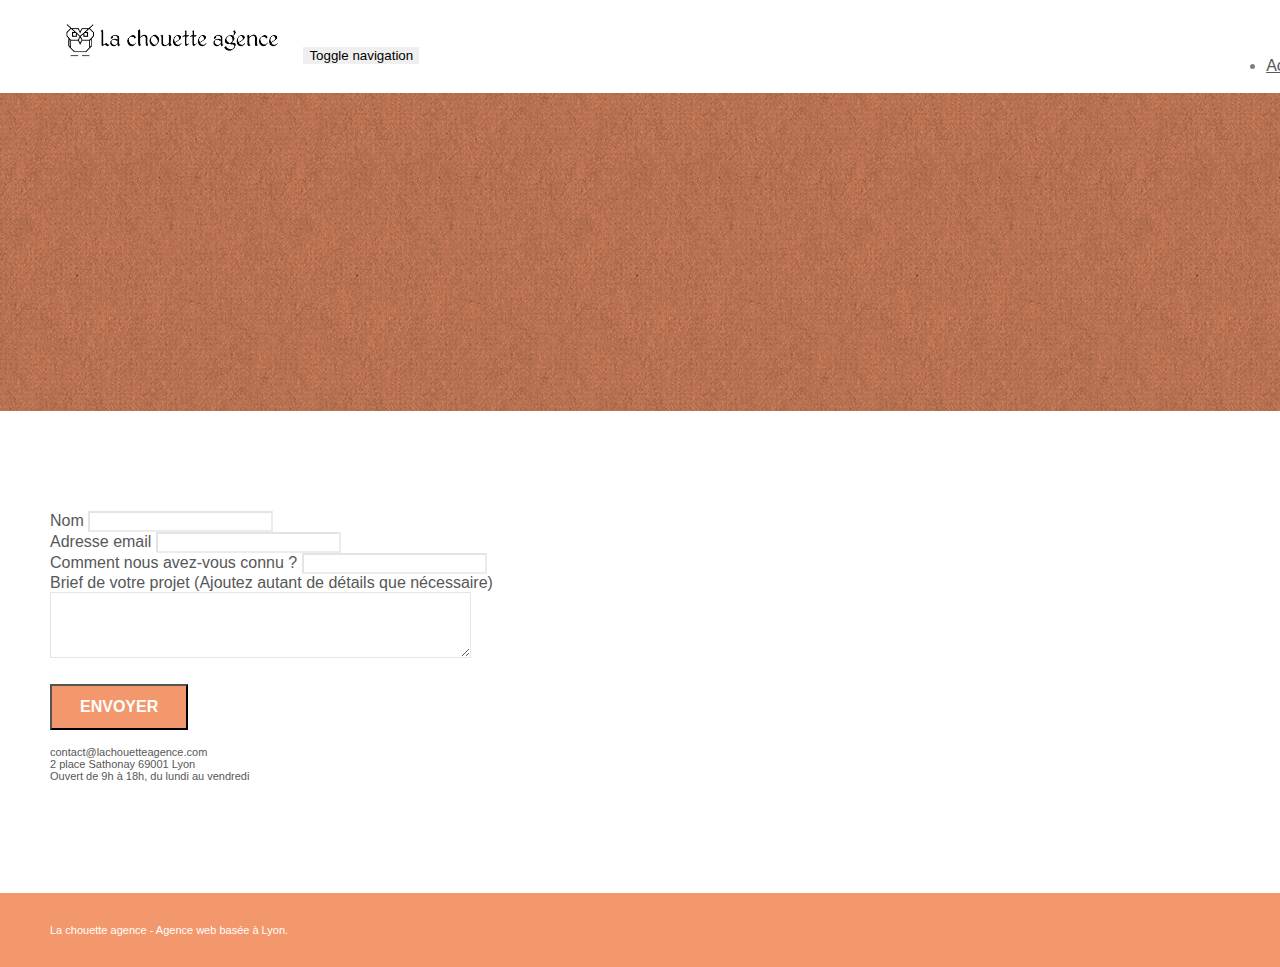
==== page2.html @ 57f0b4a1 "Premier push sans modification" ====
<!doctype html>
<html lang="Default">
<head>
    <meta charset="utf-8">
    <meta name="keywords" content="">
    <meta name="description" content="">
    <meta name="viewport" content="width=device-width, initial-scale=1.0, viewport-fit=cover">
    <link rel="shortcut icon" type="image/png" href="favicon.jpg">
    
	<link rel="stylesheet" type="text/css" href="./css/bootstrap.min.css">
	<link rel="stylesheet" type="text/css" href="style.css">
	<link rel="stylesheet" type="text/css" href="./css/font-awesome.min.css">
	<link rel="stylesheet" type="text/css" href="./css/et-line.min.css">
	
    
	<script src="./js/jquery-2.1.0.min.js"></script>
	<script src="./js/bootstrap.min.js"></script>
	<script src="./js/blocs.min.js"></script>
	<script src="./js/jqBootstrapValidation.js"></script>
	<script src="./js/formHandler.js"></script>
    <title>page2</title>

    
<!-- Analytics -->
 
<!-- Analytics END -->
    
</head>
<body>
<!-- Principal conteneur -->
<div class="page-container">
    
<!-- bloc-0 -->
<div class="bloc bgc-white l-bloc " id="bloc-0">
	<div class="container bloc-sm">
		<nav class="navbar row">
			<div class="navbar-header">
				<a class="navbar-brand" href="index.html"><img src="img/la-chouette-agence.png" alt="atlanta web design logo" height="40" /></a>
				<button id="nav-toggle" type="button" class="ui-navbar-toggle navbar-toggle" data-toggle="collapse" data-target=".navbar-1">
					<span class="sr-only">Toggle navigation</span><span class="icon-bar"></span><span class="icon-bar"></span><span class="icon-bar"></span>
				</button>
			</div>
			<div class="collapse navbar-collapse navbar-1 special-dropdown-nav">
				<ul class="site-navigation nav navbar-nav">
					<li>
						<a href="index.html">Accueil</a>
					</li>
					<li>
					</li>
					<li>
						<a href="page2.html">page2 &gt;</a>
					</li>
				</ul>
			</div>
		</nav>
	</div>
</div>
<!-- bloc-0 END -->

<!-- bloc-6 -->
<div class="bloc bg-dots-bg bg-repeat bgc-atomic-tangerine d-bloc bloc-bg-texture texture-paper" id="bloc-6">
	<div class="container bloc-lg">
		<div class="row">
			<div class="col-sm-12">
				<h1 class="text-center hero-bloc-text tc-white">
					Parlons web design !
				</h1>
				<p class="text-center mg-lg tc-white tight-width-whitespace">
					Nous sommes ravis que vous souhaitiez collaborer avec notre agence.<br>
					Parlez-nous de votre projet en complétant le formulaire ci-dessous.
				</p>
			</div>
		</div>
	</div>
</div>
<!-- bloc-6 END -->

<!-- bloc-7 -->
<div class="bloc bgc-white l-bloc" id="bloc-7">
	<div class="container bloc-lg">
		<div class="row">
			<div class="col-sm-6">
				<form id="form_1" novalidate success-msg="Your message has been sent." fail-msg="Sorry it seems that our mail server is not responding, Sorry for the inconvenience!">
					<div class="form-group">
						<label>
							Nom
						</label>
						<input id="name" class="form-control" required />
					</div>
					<div class="form-group">
						<label>
							Adresse email
						</label>
						<input id="email" class="form-control" type="email" required />
					</div>
					<div class="form-group">
						<label>
							Comment nous avez-vous connu ?
						</label>
						<input class="form-control" type="email" required id="input_504" />
					</div>
					<div class="form-group">
						<label>
							Brief de votre projet (Ajoutez autant de détails que nécessaire)<br>
						</label><textarea id="message" class="form-control" rows="4" cols="50" required></textarea>
					</div> 
					<button class="bloc-button btn btn-lg btn-block cta-hero btn-atomic-tangerine" type="submit">
						Envoyer
					</button>
				</form>
			</div>
			<div class="col-sm-6">
				<p>
					contact@lachouetteagence.com<br>2 place Sathonay 69001 Lyon<br>Ouvert de 9h à 18h, du lundi au vendredi<br>
				</p>
			</div>
		</div>
	</div>
</div>
<!-- bloc-7 END -->

<!-- ScrollToTop Button -->
<a class="bloc-button btn btn-d scrollToTop" onclick="scrollToTarget('1')"><span class="fa fa-chevron-up"></span></a>
<!-- ScrollToTop Button END-->


<!-- Footer - bloc-8 -->
<div class="bloc bgc-atomic-tangerine d-bloc" id="bloc-8">
	<div class="container bloc-sm">
		<div class="row">
			<div class="col-sm-12">
				<p class="text-center white">
					La chouette agence - Agence web basée à Lyon.<br>
				</p>
				<div class="row row-no-gutters social">
					<div class="col-sm-3">
						<div class="text-center">
							<a class="social" href="index.html"><span class="fa fa-twitter icon-md"></span></a>
						</div>
					</div>
					<div class="col-sm-3">
						<div class="text-center">
							<a class="social" href="index.html"><span class="fa fa-facebook icon-md"></span></a>
						</div>
					</div>
					<div class="col-sm-3">
						<div class="text-center">
							<a class="social" href="index.html"><span class="fa fa-dribbble icon-md"></span></a>
						</div>
					</div>
					<div class="col-sm-3">
						<div class="text-center">
							<a class="social" href="index.html"><span class="fa fa-instagram icon-md"></span></a>
						</div>
					</div>
				</div>
			</div>
		</div>
	</div>
</div>
<!-- Footer - bloc-8 END -->

</div>
<!-- Principal conteneur END -->
    

</body>
</html>
---- style.css ----
body {
    margin: 0;
    padding: 0;
    background: #FFF;
    overflow-x: hidden;
    -webkit-font-smoothing: antialiased;
    -moz-osx-font-smoothing: grayscale;
}

a,
button {
    transition: all .3s ease-in-out;
    outline: none!important;
}

a:hover {
    text-decoration: none;
    cursor: pointer;
}

#page-loading-blocs-notifaction {
    position: fixed;
    top: 0;
    bottom: 0;
    width: 100%;
    z-index: 100000;
    background: #FFFFFF url("img/pageload-spinner.gif") no-repeat center center;
}

.bloc {
    width: 100%;
    clear: both;
    background: 50% 50% no-repeat;
    padding: 0 50px;
    -webkit-background-size: cover;
    -moz-background-size: cover;
    -o-background-size: cover;
    background-size: cover;
    position: relative;
}

.bloc .container {
    padding-left: 0;
    padding-right: 0;
}

.bloc-lg {
    padding: 100px 50px;
}

.bloc-md {
    padding: 50px;
}

.bloc-sm {
    padding: 20px 50px;
}

.bg-center,
.bg-l-edge,
.bg-r-edge,
.bg-t-edge,
.bg-b-edge,
.bg-tl-edge,
.bg-bl-edge,
.bg-tr-edge,
.bg-br-edge,
.bg-repeat {
    -webkit-background-size: auto!important;
    -moz-background-size: auto!important;
    -o-background-size: auto!important;
    background-size: auto!important;
}

.bg-repeat {
    background: repeat;
}

.bg-t-edge {
    background: top no-repeat;
}

.bloc-bg-texture::before {
    content: "";
    background-size: 2px 2px;
    position: absolute;
    top: 0;
    bottom: 0;
    left: 0;
    right: 0;
}

.texture-paper::before {
    background: url("img/texture-paper.png");
    background-size: 280px 280px;
}

.b-parallax {
    background-attachment: fixed;
}

.d-bloc {
    color: rgba(255, 255, 255, .7);
}

.d-bloc button:hover {
    color: rgba(255, 255, 255, .9);
}

.d-bloc .icon-round,
.d-bloc .icon-square,
.d-bloc .icon-rounded,
.d-bloc .icon-semi-rounded-a,
.d-bloc .icon-semi-rounded-b {
    border-color: rgba(255, 255, 255, .9);
}

.d-bloc .divider-h span {
    border-color: rgba(255, 255, 255, .2);
}

.d-bloc .a-btn,
.d-bloc .navbar a,
.d-bloc .navbar-brand,
.d-bloc a .icon-sm,
.d-bloc a .icon-md,
.d-bloc a .icon-lg,
.d-bloc a .icon-xl,
.d-bloc h1 a,
.d-bloc h2 a,
.d-bloc h3 a,
.d-bloc h4 a,
.d-bloc h5 a,
.d-bloc h6 a,
.d-bloc p a {
    color: rgba(255, 255, 255, .6);
}

.d-bloc .a-btn:hover,
.d-bloc .navbar a:hover,
.d-bloc .navbar-brand:hover,
.d-bloc a:hover .icon-sm,
.d-bloc a:hover .icon-md,
.d-bloc a:hover .icon-lg,
.d-bloc a:hover .icon-xl,
.d-bloc h1 a:hover,
.d-bloc h2 a:hover,
.d-bloc h3 a:hover,
.d-bloc h4 a:hover,
.d-bloc h5 a:hover,
.d-bloc h6 a:hover,
.d-bloc p a:hover {
    color: rgba(255, 255, 255, 1);
}

.d-bloc .navbar-toggle .icon-bar {
    background: rgba(255, 255, 255, 1);
}

.d-bloc .btn-wire,
.d-bloc .btn-wire:hover {
    color: rgba(255, 255, 255, 1);
    border-color: rgba(255, 255, 255, 1);
}

.d-bloc .panel {
    color: rgba(0, 0, 0, .5);
}

.d-bloc .panel button:hover {
    color: rgba(0, 0, 0, .7);
}

.d-bloc .panel icon {
    border-color: rgba(0, 0, 0, .7);
}

.d-bloc .panel .divider-h span {
    border-color: rgba(0, 0, 0, .1);
}

.d-bloc .panel .a-btn {
    color: rgba(0, 0, 0, .6);
}

.d-bloc .panel .a-btn:hover {
    color: rgba(0, 0, 0, 1);
}

.d-bloc .panel .btn-wire,
.d-bloc .panel .btn-wire:hover {
    color: rgba(0, 0, 0, .7);
    border-color: rgba(0, 0, 0, .3);
}

.d-bloc .panel,
.l-bloc {
    color: rgba(0, 0, 0, .5);
}

.d-bloc .panel button:hover,
.l-bloc button:hover {
    color: rgba(0, 0, 0, .7);
}

.l-bloc .icon-round,
.l-bloc .icon-square,
.l-bloc .icon-rounded,
.l-bloc .icon-semi-rounded-a,
.l-bloc .icon-semi-rounded-b {
    border-color: rgba(0, 0, 0, .7);
}

.d-bloc .panel .divider-h span,
.l-bloc .divider-h span {
    border-color: rgba(0, 0, 0, .1);
}

.d-bloc .panel .a-btn,
.l-bloc .a-btn,
.l-bloc .navbar a,
.l-bloc .navbar-brand,
.l-bloc a .icon-sm,
.l-bloc a .icon-md,
.l-bloc a .icon-lg,
.l-bloc a .icon-xl,
.l-bloc h1 a,
.l-bloc h2 a,
.l-bloc h3 a,
.l-bloc h4 a,
.l-bloc h5 a,
.l-bloc h6 a,
.l-bloc p a {
    color: rgba(0, 0, 0, .6);
}

.d-bloc .panel .a-btn:hover,
.l-bloc .a-btn:hover,
.l-bloc .navbar a:hover,
.l-bloc .navbar-brand:hover,
.l-bloc a:hover .icon-sm,
.l-bloc a:hover .icon-md,
.l-bloc a:hover .icon-lg,
.l-bloc a:hover .icon-xl,
.l-bloc h1 a:hover,
.l-bloc h2 a:hover,
.l-bloc h3 a:hover,
.l-bloc h4 a:hover,
.l-bloc h5 a:hover,
.l-bloc h6 a:hover,
.l-bloc p a:hover {
    color: rgba(0, 0, 0, 1);
}

.l-bloc .navbar-toggle .icon-bar {
    color: rgba(0, 0, 0, .6);
}

.d-bloc .panel .btn-wire,
.d-bloc .panel .btn-wire:hover,
.l-bloc .btn-wire,
.l-bloc .btn-wire:hover {
    color: rgba(0, 0, 0, .7);
    border-color: rgba(0, 0, 0, .3);
}

.voffset {
    margin-top: 30px;
}

.voffset-lg {
    margin-top: 80px;
}

.row-no-gutters {
    margin-right: 0;
    margin-left: 0;
}

.row.row-no-gutters > [class^="col-"],
.row.row-no-gutters > [class*=" col-"] {
    padding-right: 0;
    padding-left: 0;
}

#bloc-1-hero h1 {
    font-size: 32px;
}

.navbar {
    margin-bottom: 0;
    z-index: 1;
}

.navbar-brand {
    height: auto;
    padding: 3px 15px;
    font-size: 25px;
    font-weight: normal;
    font-weight: 600;
    line-height: 44px;
}

.navbar-brand img {
    max-height: 200px;
    margin: 0 5px 0 0;
    display: inline;
}

.navbar-brand img[src$=svg] {
    min-width: 100px;
}

.nav-center .navbar-brand img {
    margin: 0;
}

.navbar .nav {
    padding-top: 2px;
    margin-right: -16px;
    float: right;
    z-index: 1;
}

.nav > li {
    float: left;
    margin-top: 4px;
    font-size: 16px;
}

.navbar-nav .open .dropdown-menu > li > a {
    text-align: inherit;
}

.nav > li a:hover,
.nav > li a:focus {
    background: transparent;
}

.navbar-toggle {
    margin: 10px 10px 0 0;
    border: 0px;
}

.navbar-toggle:hover {
    background: transparent!important;
}

.navbar-toggle .icon-bar {
    background-color: rgba(0, 0, 0, .5);
    width: 26px;
}

.nav-invert .navbar .nav {
    float: left;
}

.nav-invert .navbar-header,
.nav-invert .navbar-brand {
    float: right;
    position: relative;
    z-index: 2;
}

@media (min-width: 768px) {
    .site-navigation {
        position: absolute;
        top: 50%;
        right: 20px;
        transform: translate(0, -50%);
        -webkit-transform: translateY(-50%);
    }
    .nav > li .dropdown-menu a,
    .nav > li .dropdown-menu a:hover {
        color: #484848;
    }
    .nav-invert .site-navigation {
        left: 0;
        right: 0;
    }
    .nav-center {
        text-align: center;
    }
    .nav-center .navbar-header {
        width: 100%;
    }
    .nav-center .navbar-header,
    .nav-center .navbar-brand,
    .nav-center .nav > li {
        float: none;
        display: inline-block;
    }
    .nav-center .site-navigation {
        position: relative;
        width: 100%;
        right: 0;
        margin-right: 0px;
        margin-top: 20px;
    }
    .nav-center.mini-nav .navbar-toggle {
        float: none;
        margin: 10px auto 0;
    }
}

.nav > li > .dropdown a {
    background: none!important;
    display: block;
    padding: 14px 15px;
}

nav .caret {
    margin: 0 5px;
}

.dropdown-menu .dropdown-menu {
    top: -8px;
    left: 100%;
}

.dropdown-menu .dropmenu-flow-right {
    top: 100%;
    left: 0;
    margin-left: -1px;
    border-top-left-radius: 0;
    border-top-right-radius: 0;
}

.dropdown-menu .dropdown span {
    border: 4px solid black;
    border-top-color: transparent;
    border-right-color: transparent;
    border-bottom-color: transparent;
    margin: 6px -5px 0 0!important;
    float: right;
}

.mg-md {
    margin-top: 10px;
    margin-bottom: 20px;
}

.mg-lg {
    margin-top: 10px;
    margin-bottom: 40px;
}

.btn {
    margin: 0 5px 5px 0;
}

.btn.pull-right {
    margin: 0 0 5px 5px;
}

.btn-d,
.btn-d:hover,
.btn-d:focus {
    color: #FFF;
    background: rgba(0, 0, 0, .3);
}

button {
    outline: none!important;
}

.btn-rd {
    border-radius: 40px;
}

.btn-clean {
    border: 1px solid rgba(0, 0, 0, .08);
    border-bottom-color: rgba(0, 0, 0, .1);
    text-shadow: 0 1px 0 rgba(0, 0, 1, .1);
    box-shadow: 0 1px 3px rgba(0, 0, 1, .25), inset 0 1px 0 0 rgba(255, 255, 255, .15);
}

.icon-md {
    font-size: 30px!important;
}

.icon-lg {
    font-size: 60px!important;
}

.sm-shadow {
    text-shadow: 0 1px 2px rgba(0, 0, 0, .3);
}

.panel-sq,
.panel-sq .panel-heading,
.panel-sq .panel-footer {
    border-radius: 0;
}

.panel-rd {
    border-radius: 30px;
}

.panel-rd .panel-heading {
    border-radius: 29px 29px 0 0;
}

.panel-rd .panel-footer {
    border-radius: 0 0 29px 29px;
}

.form-control {
    border-color: rgba(0, 0, 0, .1);
    box-shadow: none;
}

.scrollToTop {
    width: 40px;
    height: 40px;
    position: fixed;
    bottom: 20px;
    right: 20px;
    opacity: 0;
    z-index: 500;
    transition: all .3s ease-in-out;
}

.scrollToTop span {
    margin-top: 6px;
}

.showScrollTop {
    font-size: 14px;
    opacity: 1;
}

a[data-lightbox] {
    position: relative;
    display: block;
    text-align: center;
}

a[data-lightbox]:hover::before {
    content: "+";
    font-family: "HelveticaNeue-Light", "Helvetica Neue Light", "Helvetica Neue", Helvetica, Arial;
    font-size: 32px;
    width: 50px;
    height: 50px;
    margin-left: -25px;
    border-radius: 50%;
    background: rgba(0, 0, 0, .6);
    color: #FFF;
    font-weight: 100;
    z-index: 1;
    position: absolute;
    top: 50%;
    transform: translateY(-50%);
    -webkit-transform: translateY(-50%);
}

a[data-lightbox]:hover img {
    opacity: 0.6;
    -webkit-animation-fill-mode: none;
    animation-fill-mode: none;
}

#lightbox-modal {
    display: flex;
    align-items: center;
}

#lightbox-modal .modal-dialog {
    width: 90%;
    max-width: 900px;
    margin: 0 auto 0;
}

#lightbox-modal .modal-dialog img {
    max-height: 90vh;
    margin: 0 auto;
}

.lightbox-caption {
    padding: 20px;
    color: #FFF;
    background: rgba(0, 0, 0, .5);
    position: absolute;
    left: 15px;
    right: 15px;
    bottom: 5px;
}

.close-lightbox {
    color: #FFF;
    font-size: 30px;
    position: absolute;
    top: 20px;
    right: 20px;
    z-index: 20;
    background: rgba(0, 0, 0, .5);
    border: none;
    line-height: 30px;
    padding: 0 9px 5px;
    opacity: 0.3;
}

.close-lightbox:hover,
.next-lightbox:hover,
.prev-lightbox:hover {
    opacity: 1.0;
    color: #FFF;
}

.next-lightbox,
.prev-lightbox {
    font-size: 20px;
    color: rgba(255, 255, 255, .9);
    background: rgba(0, 0, 0, .5);
    transition: all .2s ease-in-out;
    position: absolute;
    top: 45%;
    z-index: 1;
    opacity: 0.4;
}

.next-lightbox {
    padding: 6px 8px 1px 13px;
    right: 25px;
}

.prev-lightbox {
    padding: 6px 13px 1px 10px;
    left: 25px;
}

.snapshot-lb .modal-body {
    padding-bottom: 45px;
}

.snapshot-lb .lightbox-caption {
    padding: 0;
    color: rgba(0, 0, 0, .5);
    background: none;
}

h1,
h2,
h3,
h4,
h5,
h6,
p,
label,
.btn,
a {
    font-family: "helvetica";
    font-weight: 400;
    color: #575757!important;
}

.container {
    max-width: 1000px;
}

.hero-bloc-text {
    font-size: 38px;
}

.hero-bloc-text-sub {
    font-size: 36px;
}

.statement-bloc-text {
    line-height: 26px;
    font-style: italic;
    font-size: 20px;
    text-align: center;
    font-weight: lighter;
    max-width: 520px;
    margin: auto auto auto auto;
}

p {
    font-size: 11px;
}

.tight-width-whitespace {
    max-width: 600px;
    margin: auto auto auto auto;
}

.h1 {
    font-size: 20px;
    font-family: "Open Sans";
}

.cta-hero {
    margin-top: 22px;
    color: #FFFFFF!important;
    text-transform: uppercase;
    padding: 12px 28px 12px 28px;
    font-size: 16px;
    font-weight: 700;
}

.social {
    max-width: 400px;
    margin: auto auto auto auto;
}

h2 {
    font-size: 22px;
    line-height: 1.4em;
}

h3 {
    font-size: 15px;
    text-transform: uppercase;
    font-weight: 700;
    color: #333333!important;
}

.med-width-whitespace {
    max-width: 800px;
    margin: auto auto auto auto;
    box-shadow: 0px 0px 0px #000000;
}

h1 {
    color: #333333!important;
}

h4 {
    color: #333333!important;
}

.icons {
    margin-bottom: 14px;
    margin-top: 24px;
}

.white {
    color: #FFFFFF!important;
}

.portfolio-thumb {
    margin-bottom: 24px;
}

.portfolio-row {
    margin-bottom: 44px;
    margin-top: 50px;
}

.avatar {
    box-shadow: 0px 4px 9px rgba(0, 0, 0, 0.3);
}

.black-background {
    background-color: rgba(165, 147, 99, 0.7);
    padding: 40px 40px 40px 40px;
}

.bold-link {
    font-weight: 900;
    text-decoration: underline!important;
}

.bgc-white {
    background-color: #FFFFFF;
}

.bgc-dark-slate-blue {
    background-color: #364577;
}

.bgc-atomic-tangerine {
    background-color: #F3976C;
}

.tc-white {
    color: #F3976C!important;
}

.btn-atomic-tangerine {
    background: #F3976C;
    color: #FFFFFF!important;
}

.btn-atomic-tangerine:hover {
    background: #c27956!important;
    color: #FFFFFF!important;
}

.ltc-white {
    color: #FFFFFF!important;
}

.ltc-white:hover {
    color: #cccccc!important;
}

.ltc-atomic-tangerine {
    color: #F3976C!important;
}

.ltc-atomic-tangerine:hover {
    color: #c27956!important;
}

.icon-dark-slate-blue {
    color: #364577!important;
    border-color: #364577!important;
}

.bg-dots-bg {
    background-image: url("img/dots-bg.png");
}

.bg-lines-h2-bg {
    background-image: url("img/lines-h2-bg.png");
}

.bg-banniere {
    background-image: url("img/la-chouette-agence-banniere.jpg");
}

.bg-presentation {
    background-image: url("img/image-de-presentation.bmp");
}

@media (max-width: 1024px) {
    .bloc {
        padding-left: 20px;
        padding-right: 20px;
    }
    .bloc.full-width-bloc,
    .bloc-tile-2.full-width-bloc .container,
    .bloc-tile-3.full-width-bloc .container,
    .bloc-tile-4.full-width-bloc .container {
        padding-left: 0;
        padding-right: 0;
    }
}

@media (max-width: 992px) and (min-width: 768px) {
    .navbar .nav {
        max-width: 80%
    }
    .nav-center.navbar .nav {
        max-width: 100%
    }
}

@media only screen and (min-device-width: 768px) and (max-device-width: 1024px) and (orientation: landscape) {
    .b-parallax {
        background-attachment: scroll;
    }
}

@media only screen and (min-device-width: 1024px) and (max-device-width: 1366px) and (-webkit-min-device-pixel-ratio: 1.5) {
    .b-parallax {
        background-attachment: scroll;
    }
}

@media (max-width: 991px) {
    .container {
        width: 100%;
    }
    .b-parallax {
        background-attachment: scroll;
    }
    .page-container,
    #hero-bloc {
        overflow-x: hidden;
        position: relative;
    }
    .bloc {
        padding-left: constant(safe-area-inset-left);
        padding-right: constant(safe-area-inset-right);
    }
    .bloc-group,
    .bloc-group .bloc {
        display: block;
        width: 100%;
    }
    .bloc-fill-screen .fill-bloc-top-edge,
    .bloc-fill-screen .fill-bloc-bottom-edge {
        padding: 0 20px;
        padding-left: constant(safe-area-inset-left);
        padding-right: constant(safe-area-inset-right);
    }
}

@media (max-width: 767px) {
    .page-container {
        overflow-x: hidden;
        position: relative;
    }
    h1,
    h2,
    h3,
    h4,
    h5,
    h6,
    p,
    #disqus_thread {
        padding-left: 10px!important;
        padding-right: 10px!important;
    }
    .b-parallax {
        background-attachment: scroll;
    }
    .navbar .nav {
        padding-top: 0;
        border-top: 1px solid rgba(0, 0, 0, .2);
        float: none!important;
    }
    .navbar.row {
        margin-left: 0;
        margin-right: 0;
    }
    .site-navigation {
        position: inherit;
        transform: none;
        -webkit-transform: none;
        -ms-transform: none;
    }
    .nav > li {
        margin-top: 0;
        border-bottom: 1px solid rgba(0, 0, 0, .1);
        background: rgba(0, 0, 0, .05);
        text-align: left;
        padding-left: 15px;
        width: 100%;
    }
    .nav > li:hover {
        background: rgba(0, 0, 0, .08);
    }
    .dropdown .dropdown a .caret {
        float: none;
        margin: 5px 0 0 10px!important;
        border: 4px solid black;
        border-bottom-color: transparent;
        border-right-color: transparent;
        border-left-color: transparent;
    }
    #hero-bloc .navbar .nav {
        background: rgba(0, 0, 0, .8);
    }
    #hero-bloc .navbar .nav a {
        color: rgba(255, 255, 255, .6);
    }
    .hero {
        padding: 50px 0;
    }
    .hero-nav {
        left: -1px;
        right: -1px;
    }
    .navbar-collapse {
        padding: 0;
        overflow-x: hidden;
        -webkit-box-shadow: none;
        box-shadow: none;
    }
    .navbar-brand img {
        max-height: 40px;
        width: auto;
    }
    .nav-invert .navbar-header {
        float: none;
        width: 100%;
    }
    .nav-invert .navbar-toggle {
        float: left;
        margin-left: 10px;
    }
    .bloc {
        padding-left: 0;
        padding-right: 0;
    }
    .bloc-xxl,
    .bloc-xl,
    .bloc-lg {
        padding: 40px 0;
    }
    .bloc-sm,
    .bloc-md {
        padding-left: 0;
        padding-right: 0;
    }
    .bloc-tile-2 .container,
    .bloc-tile-3 .container,
    .bloc-tile-4 .container,
    .bloc-fill-screen .fill-bloc-top-edge,
    .bloc-fill-screen .fill-bloc-bottom-edge {
        padding-left: 0;
        padding-right: 0;
    }
    .a-block {
        padding: 0 10px;
    }
    .btn-dwn {
        display: none;
    }
    .voffset {
        margin-top: 5px;
    }
    .voffset-md {
        margin-top: 20px;
    }
    .voffset-lg {
        margin-top: 30px;
    }
    form {
        padding: 5px;
    }
    .close-lightbox {
        display: inline-block;
    }
    .blocsapp-device-iphone5 {
        background-size: 216px 425px;
        padding-top: 60px;
        width: 216px;
        height: 425px;
    }
    .blocsapp-device-iphone5 img {
        width: 180px;
        height: 320px;
    }
}

@media (max-width: 400px) {
    .bloc {
        padding-left: 0;
        padding-right: 0;
    }
}

@media (max-width: 767px) {
    .bloc-mob-center-text {
        text-align: center;
    }
}
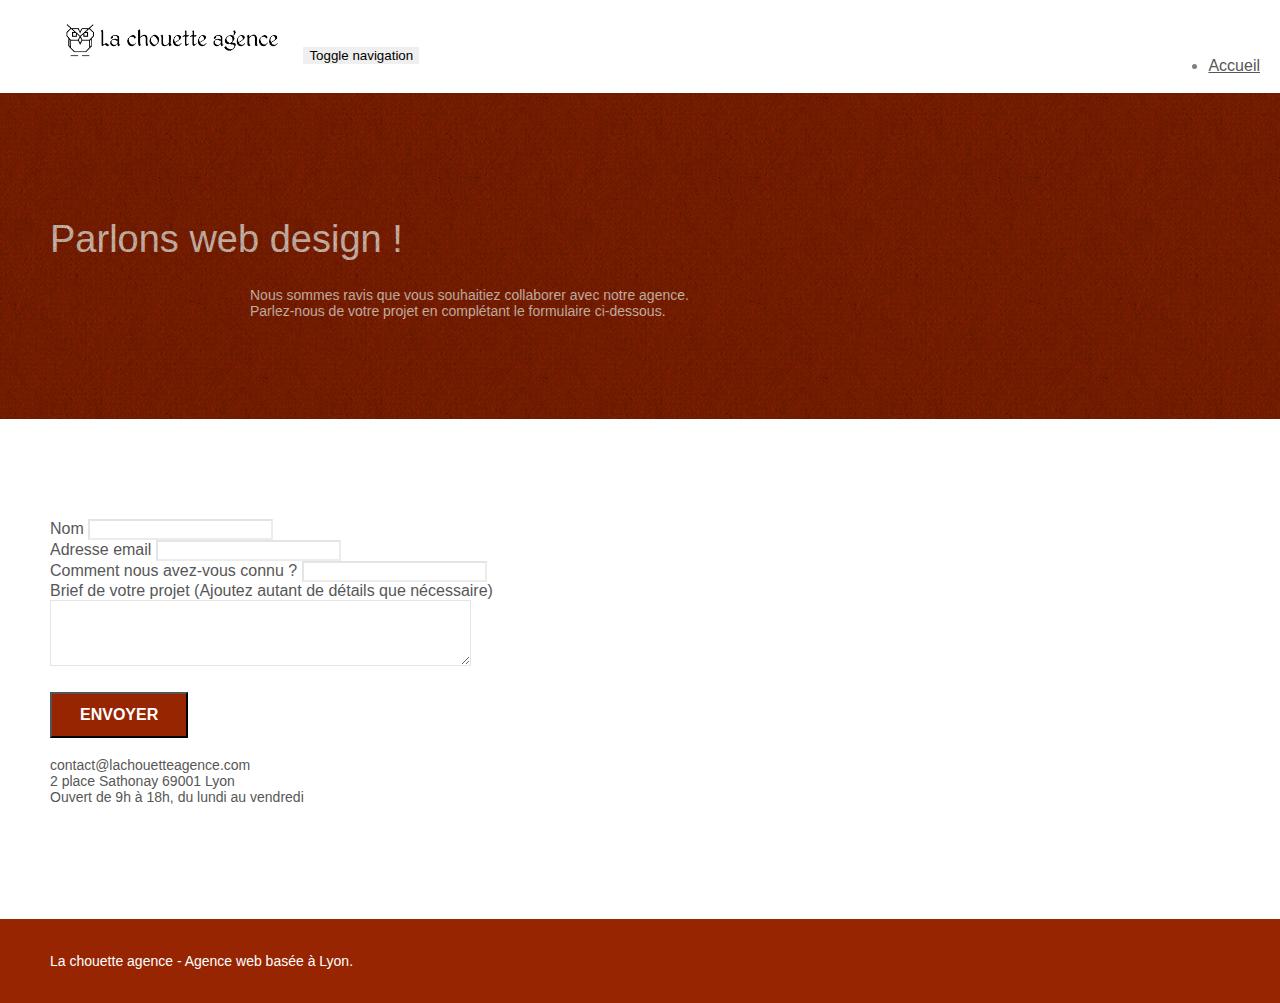
==== commit 6285b66d: "Suppr btn contact sur  page contact + recalibrage" ====
--- a/page2.html
+++ b/page2.html
@@ -1,9 +1,9 @@
 <!doctype html>
-<html lang="Default">
+<html lang="fr">
 <head>
     <meta charset="utf-8">
     <meta name="keywords" content="">
-    <meta name="description" content="">
+    <meta name="description" content="Vous souhaitez collaborer avec nous ? Contactez-nous !">
     <meta name="viewport" content="width=device-width, initial-scale=1.0, viewport-fit=cover">
     <link rel="shortcut icon" type="image/png" href="favicon.jpg">
     
@@ -11,6 +11,7 @@
 	<link rel="stylesheet" type="text/css" href="style.css">
 	<link rel="stylesheet" type="text/css" href="./css/font-awesome.min.css">
 	<link rel="stylesheet" type="text/css" href="./css/et-line.min.css">
+	<link rel="canonical" href="./page2.html">
 	
     
 	<script src="./js/jquery-2.1.0.min.js"></script>
@@ -18,7 +19,7 @@
 	<script src="./js/blocs.min.js"></script>
 	<script src="./js/jqBootstrapValidation.js"></script>
 	<script src="./js/formHandler.js"></script>
-    <title>page2</title>
+    <title>Nous contacter</title>
 
     
 <!-- Analytics -->
@@ -28,33 +29,29 @@
 </head>
 <body>
 <!-- Principal conteneur -->
-<div class="page-container">
     
 <!-- bloc-0 -->
-<div class="bloc bgc-white l-bloc " id="bloc-0">
-	<div class="container bloc-sm">
-		<nav class="navbar row">
-			<div class="navbar-header">
-				<a class="navbar-brand" href="index.html"><img src="img/la-chouette-agence.png" alt="atlanta web design logo" height="40" /></a>
-				<button id="nav-toggle" type="button" class="ui-navbar-toggle navbar-toggle" data-toggle="collapse" data-target=".navbar-1">
-					<span class="sr-only">Toggle navigation</span><span class="icon-bar"></span><span class="icon-bar"></span><span class="icon-bar"></span>
-				</button>
-			</div>
-			<div class="collapse navbar-collapse navbar-1 special-dropdown-nav">
-				<ul class="site-navigation nav navbar-nav">
-					<li>
-						<a href="index.html">Accueil</a>
-					</li>
-					<li>
-					</li>
-					<li>
-						<a href="page2.html">page2 &gt;</a>
-					</li>
-				</ul>
-			</div>
-		</nav>
+<header>
+	<div class="bloc bgc-white l-bloc " id="bloc-0">
+		<div class="container bloc-sm">
+			<nav class="navbar row">
+				<div class="navbar-header">
+					<a class="navbar-brand" href="index.html"><img src="img/la-chouette-agence.png" alt="atlanta web design logo" height="40" /></a>
+					<button id="nav-toggle" type="button" class="ui-navbar-toggle navbar-toggle" data-toggle="collapse" data-target=".navbar-1">
+						<span class="sr-only">Toggle navigation</span><span class="icon-bar"></span><span class="icon-bar"></span><span class="icon-bar"></span>
+					</button>
+				</div>
+				<div class="collapse navbar-collapse navbar-1 special-dropdown-nav">
+					<ul class="site-navigation nav navbar-nav">
+						<li>
+							<a href="index.html">Accueil</a>
+						</li>
+					</ul>
+				</div>
+			</nav>
+		</div>
 	</div>
-</div>
+</header>
 <!-- bloc-0 END -->
 
 <!-- bloc-6 -->
@@ -76,47 +73,49 @@
 <!-- bloc-6 END -->
 
 <!-- bloc-7 -->
-<div class="bloc bgc-white l-bloc" id="bloc-7">
-	<div class="container bloc-lg">
-		<div class="row">
-			<div class="col-sm-6">
-				<form id="form_1" novalidate success-msg="Your message has been sent." fail-msg="Sorry it seems that our mail server is not responding, Sorry for the inconvenience!">
-					<div class="form-group">
-						<label>
-							Nom
-						</label>
-						<input id="name" class="form-control" required />
-					</div>
-					<div class="form-group">
-						<label>
-							Adresse email
-						</label>
-						<input id="email" class="form-control" type="email" required />
-					</div>
-					<div class="form-group">
-						<label>
-							Comment nous avez-vous connu ?
-						</label>
-						<input class="form-control" type="email" required id="input_504" />
-					</div>
-					<div class="form-group">
-						<label>
-							Brief de votre projet (Ajoutez autant de détails que nécessaire)<br>
-						</label><textarea id="message" class="form-control" rows="4" cols="50" required></textarea>
-					</div> 
-					<button class="bloc-button btn btn-lg btn-block cta-hero btn-atomic-tangerine" type="submit">
-						Envoyer
-					</button>
-				</form>
-			</div>
-			<div class="col-sm-6">
-				<p>
-					contact@lachouetteagence.com<br>2 place Sathonay 69001 Lyon<br>Ouvert de 9h à 18h, du lundi au vendredi<br>
-				</p>
+<form>
+	<div class="bloc bgc-white l-bloc" id="bloc-7">
+		<div class="container bloc-lg">
+			<div class="row">
+				<div class="col-sm-6">
+					<form id="form_1" novalidate success-msg="Your message has been sent." fail-msg="Sorry it seems that our mail server is not responding, Sorry for the inconvenience!">
+						<div class="form-group">
+							<label>
+								Nom
+							</label>
+							<input id="name" class="form-control" required />
+						</div>
+						<div class="form-group">
+							<label>
+								Adresse email
+							</label>
+							<input id="email" class="form-control" type="email" required />
+						</div>
+						<div class="form-group">
+							<label>
+								Comment nous avez-vous connu ?
+							</label>
+							<input class="form-control" type="email" required id="input_504" />
+						</div>
+						<div class="form-group">
+							<label>
+								Brief de votre projet (Ajoutez autant de détails que nécessaire)<br>
+							</label><textarea id="message" class="form-control" rows="4" cols="50" required></textarea>
+						</div> 
+						<button class="bloc-button btn btn-lg btn-block cta-hero btn-atomic-tangerine" type="submit">
+							Envoyer
+						</button>
+					</form>
+				</div>
+				<div class="col-sm-6">
+					<p>
+						contact@lachouetteagence.com<br>2 place Sathonay 69001 Lyon<br>Ouvert de 9h à 18h, du lundi au vendredi<br>
+					</p>
+				</div>
 			</div>
 		</div>
 	</div>
-</div>
+</form>
 <!-- bloc-7 END -->
 
 <!-- ScrollToTop Button -->
@@ -125,44 +124,44 @@
 
 
 <!-- Footer - bloc-8 -->
-<div class="bloc bgc-atomic-tangerine d-bloc" id="bloc-8">
-	<div class="container bloc-sm">
-		<div class="row">
-			<div class="col-sm-12">
-				<p class="text-center white">
-					La chouette agence - Agence web basée à Lyon.<br>
-				</p>
-				<div class="row row-no-gutters social">
-					<div class="col-sm-3">
-						<div class="text-center">
-							<a class="social" href="index.html"><span class="fa fa-twitter icon-md"></span></a>
+<footer>
+	<div class="bloc bgc-atomic-tangerine d-bloc" id="bloc-8">
+		<div class="container bloc-sm">
+			<div class="row">
+				<div class="col-sm-12">
+					<p class="text-center white">
+						La chouette agence - Agence web basée à Lyon.<br>
+					</p>
+					<div class="row row-no-gutters social">
+						<div class="col-sm-3">
+							<div class="text-center">
+								<a class="social" href="index.html"><span class="fa fa-twitter icon-md"></span></a>
+							</div>
 						</div>
-					</div>
-					<div class="col-sm-3">
-						<div class="text-center">
-							<a class="social" href="index.html"><span class="fa fa-facebook icon-md"></span></a>
+						<div class="col-sm-3">
+							<div class="text-center">
+								<a class="social" href="index.html"><span class="fa fa-facebook icon-md"></span></a>
+							</div>
 						</div>
-					</div>
-					<div class="col-sm-3">
-						<div class="text-center">
-							<a class="social" href="index.html"><span class="fa fa-dribbble icon-md"></span></a>
+						<div class="col-sm-3">
+							<div class="text-center">
+								<a class="social" href="index.html"><span class="fa fa-dribbble icon-md"></span></a>
+							</div>
 						</div>
-					</div>
-					<div class="col-sm-3">
-						<div class="text-center">
-							<a class="social" href="index.html"><span class="fa fa-instagram icon-md"></span></a>
+						<div class="col-sm-3">
+							<div class="text-center">
+								<a class="social" href="index.html"><span class="fa fa-instagram icon-md"></span></a>
+							</div>
 						</div>
 					</div>
 				</div>
 			</div>
 		</div>
 	</div>
-</div>
+</footer>
 <!-- Footer - bloc-8 END -->
 
-</div>
-<!-- Principal conteneur END -->
-    
+<!-- Principal conteneur END -->   
 
 </body>
 </html>
--- a/style.css
+++ b/style.css
@@ -1,3 +1,7 @@
+*:focus {
+    border: 3px solid black;
+}
+
 body {
     margin: 0;
     padding: 0;
@@ -6,18 +10,15 @@
     -webkit-font-smoothing: antialiased;
     -moz-osx-font-smoothing: grayscale;
 }
-
 a,
 button {
     transition: all .3s ease-in-out;
     outline: none!important;
 }
-
 a:hover {
     text-decoration: none;
     cursor: pointer;
 }
-
 #page-loading-blocs-notifaction {
     position: fixed;
     top: 0;
@@ -26,9 +27,8 @@
     z-index: 100000;
     background: #FFFFFF url("img/pageload-spinner.gif") no-repeat center center;
 }
-
 .bloc {
-    width: 100%;
+    width: auto;
     clear: both;
     background: 50% 50% no-repeat;
     padding: 0 50px;
@@ -38,24 +38,19 @@
     background-size: cover;
     position: relative;
 }
-
 .bloc .container {
     padding-left: 0;
     padding-right: 0;
 }
-
 .bloc-lg {
     padding: 100px 50px;
 }
-
 .bloc-md {
     padding: 50px;
 }
-
 .bloc-sm {
     padding: 20px 50px;
 }
-
 .bg-center,
 .bg-l-edge,
 .bg-r-edge,
@@ -71,15 +66,12 @@
     -o-background-size: auto!important;
     background-size: auto!important;
 }
-
 .bg-repeat {
     background: repeat;
 }
-
 .bg-t-edge {
     background: top no-repeat;
 }
-
 .bloc-bg-texture::before {
     content: "";
     background-size: 2px 2px;
@@ -89,24 +81,19 @@
     left: 0;
     right: 0;
 }
-
 .texture-paper::before {
     background: url("img/texture-paper.png");
     background-size: 280px 280px;
 }
-
 .b-parallax {
     background-attachment: fixed;
 }
-
 .d-bloc {
     color: rgba(255, 255, 255, .7);
 }
-
 .d-bloc button:hover {
     color: rgba(255, 255, 255, .9);
 }
-
 .d-bloc .icon-round,
 .d-bloc .icon-square,
 .d-bloc .icon-rounded,
@@ -114,11 +101,9 @@
 .d-bloc .icon-semi-rounded-b {
     border-color: rgba(255, 255, 255, .9);
 }
-
 .d-bloc .divider-h span {
     border-color: rgba(255, 255, 255, .2);
 }
-
 .d-bloc .a-btn,
 .d-bloc .navbar a,
 .d-bloc .navbar-brand,
@@ -135,7 +120,6 @@
 .d-bloc p a {
     color: rgba(255, 255, 255, .6);
 }
-
 .d-bloc .a-btn:hover,
 .d-bloc .navbar a:hover,
 .d-bloc .navbar-brand:hover,
@@ -152,57 +136,45 @@
 .d-bloc p a:hover {
     color: rgba(255, 255, 255, 1);
 }
-
 .d-bloc .navbar-toggle .icon-bar {
     background: rgba(255, 255, 255, 1);
 }
-
 .d-bloc .btn-wire,
 .d-bloc .btn-wire:hover {
     color: rgba(255, 255, 255, 1);
     border-color: rgba(255, 255, 255, 1);
 }
-
 .d-bloc .panel {
     color: rgba(0, 0, 0, .5);
 }
-
 .d-bloc .panel button:hover {
     color: rgba(0, 0, 0, .7);
 }
-
 .d-bloc .panel icon {
     border-color: rgba(0, 0, 0, .7);
 }
-
 .d-bloc .panel .divider-h span {
     border-color: rgba(0, 0, 0, .1);
 }
-
 .d-bloc .panel .a-btn {
     color: rgba(0, 0, 0, .6);
 }
-
 .d-bloc .panel .a-btn:hover {
     color: rgba(0, 0, 0, 1);
 }
-
 .d-bloc .panel .btn-wire,
 .d-bloc .panel .btn-wire:hover {
     color: rgba(0, 0, 0, .7);
     border-color: rgba(0, 0, 0, .3);
 }
-
 .d-bloc .panel,
 .l-bloc {
     color: rgba(0, 0, 0, .5);
 }
-
 .d-bloc .panel button:hover,
 .l-bloc button:hover {
     color: rgba(0, 0, 0, .7);
 }
-
 .l-bloc .icon-round,
 .l-bloc .icon-square,
 .l-bloc .icon-rounded,
@@ -210,12 +182,10 @@
 .l-bloc .icon-semi-rounded-b {
     border-color: rgba(0, 0, 0, .7);
 }
-
 .d-bloc .panel .divider-h span,
 .l-bloc .divider-h span {
     border-color: rgba(0, 0, 0, .1);
 }
-
 .d-bloc .panel .a-btn,
 .l-bloc .a-btn,
 .l-bloc .navbar a,
@@ -233,7 +203,6 @@
 .l-bloc p a {
     color: rgba(0, 0, 0, .6);
 }
-
 .d-bloc .panel .a-btn:hover,
 .l-bloc .a-btn:hover,
 .l-bloc .navbar a:hover,
@@ -251,11 +220,9 @@
 .l-bloc p a:hover {
     color: rgba(0, 0, 0, 1);
 }
-
 .l-bloc .navbar-toggle .icon-bar {
     color: rgba(0, 0, 0, .6);
 }
-
 .d-bloc .panel .btn-wire,
 .d-bloc .panel .btn-wire:hover,
 .l-bloc .btn-wire,
@@ -263,35 +230,30 @@
     color: rgba(0, 0, 0, .7);
     border-color: rgba(0, 0, 0, .3);
 }
-
 .voffset {
     margin-top: 30px;
 }
-
 .voffset-lg {
     margin-top: 80px;
 }
-
 .row-no-gutters {
     margin-right: 0;
     margin-left: 0;
 }
-
 .row.row-no-gutters > [class^="col-"],
 .row.row-no-gutters > [class*=" col-"] {
     padding-right: 0;
     padding-left: 0;
 }
-
 #bloc-1-hero h1 {
     font-size: 32px;
 }
-
 .navbar {
+    display: flex;
+    justify-content: space-between;
     margin-bottom: 0;
     z-index: 1;
 }
-
 .navbar-brand {
     height: auto;
     padding: 3px 15px;
@@ -300,68 +262,53 @@
     font-weight: 600;
     line-height: 44px;
 }
-
 .navbar-brand img {
     max-height: 200px;
     margin: 0 5px 0 0;
     display: inline;
 }
-
 .navbar-brand img[src$=svg] {
     min-width: 100px;
 }
-
 .nav-center .navbar-brand img {
     margin: 0;
 }
-
 .navbar .nav {
     padding-top: 2px;
-    margin-right: -16px;
     float: right;
     z-index: 1;
 }
-
 .nav > li {
-    float: left;
     margin-top: 4px;
     font-size: 16px;
 }
-
 .navbar-nav .open .dropdown-menu > li > a {
     text-align: inherit;
 }
-
 .nav > li a:hover,
 .nav > li a:focus {
     background: transparent;
 }
-
 .navbar-toggle {
     margin: 10px 10px 0 0;
     border: 0px;
 }
-
 .navbar-toggle:hover {
     background: transparent!important;
 }
-
 .navbar-toggle .icon-bar {
     background-color: rgba(0, 0, 0, .5);
     width: 26px;
 }
-
 .nav-invert .navbar .nav {
     float: left;
 }
-
 .nav-invert .navbar-header,
 .nav-invert .navbar-brand {
     float: right;
     position: relative;
     z-index: 2;
 }
-
 @media (min-width: 768px) {
     .site-navigation {
         position: absolute;
@@ -402,22 +349,18 @@
         margin: 10px auto 0;
     }
 }
-
 .nav > li > .dropdown a {
     background: none!important;
     display: block;
     padding: 14px 15px;
 }
-
 nav .caret {
     margin: 0 5px;
 }
-
 .dropdown-menu .dropdown-menu {
     top: -8px;
     left: 100%;
 }
-
 .dropdown-menu .dropmenu-flow-right {
     top: 100%;
     left: 0;
@@ -425,7 +368,6 @@
     border-top-left-radius: 0;
     border-top-right-radius: 0;
 }
-
 .dropdown-menu .dropdown span {
     border: 4px solid black;
     border-top-color: transparent;
@@ -434,82 +376,65 @@
     margin: 6px -5px 0 0!important;
     float: right;
 }
-
 .mg-md {
     margin-top: 10px;
     margin-bottom: 20px;
 }
-
 .mg-lg {
     margin-top: 10px;
     margin-bottom: 40px;
 }
-
 .btn {
     margin: 0 5px 5px 0;
 }
-
 .btn.pull-right {
     margin: 0 0 5px 5px;
 }
-
 .btn-d,
 .btn-d:hover,
 .btn-d:focus {
     color: #FFF;
     background: rgba(0, 0, 0, .3);
 }
-
 button {
     outline: none!important;
 }
-
 .btn-rd {
     border-radius: 40px;
 }
-
 .btn-clean {
     border: 1px solid rgba(0, 0, 0, .08);
     border-bottom-color: rgba(0, 0, 0, .1);
     text-shadow: 0 1px 0 rgba(0, 0, 1, .1);
     box-shadow: 0 1px 3px rgba(0, 0, 1, .25), inset 0 1px 0 0 rgba(255, 255, 255, .15);
 }
-
 .icon-md {
     font-size: 30px!important;
 }
-
 .icon-lg {
     font-size: 60px!important;
 }
-
 .sm-shadow {
     text-shadow: 0 1px 2px rgba(0, 0, 0, .3);
 }
-
 .panel-sq,
 .panel-sq .panel-heading,
 .panel-sq .panel-footer {
     border-radius: 0;
 }
-
 .panel-rd {
     border-radius: 30px;
 }
-
 .panel-rd .panel-heading {
     border-radius: 29px 29px 0 0;
 }
-
 .panel-rd .panel-footer {
     border-radius: 0 0 29px 29px;
 }
-
 .form-control {
     border-color: rgba(0, 0, 0, .1);
     box-shadow: none;
 }
-
 .scrollToTop {
     width: 40px;
     height: 40px;
@@ -520,22 +445,18 @@
     z-index: 500;
     transition: all .3s ease-in-out;
 }
-
 .scrollToTop span {
     margin-top: 6px;
 }
-
 .showScrollTop {
     font-size: 14px;
     opacity: 1;
 }
-
 a[data-lightbox] {
     position: relative;
     display: block;
     text-align: center;
 }
-
 a[data-lightbox]:hover::before {
     content: "+";
     font-family: "HelveticaNeue-Light", "Helvetica Neue Light", "Helvetica Neue", Helvetica, Arial;
@@ -553,29 +474,24 @@
     transform: translateY(-50%);
     -webkit-transform: translateY(-50%);
 }
-
 a[data-lightbox]:hover img {
     opacity: 0.6;
     -webkit-animation-fill-mode: none;
     animation-fill-mode: none;
 }
-
 #lightbox-modal {
     display: flex;
     align-items: center;
 }
-
 #lightbox-modal .modal-dialog {
     width: 90%;
     max-width: 900px;
     margin: 0 auto 0;
 }
-
 #lightbox-modal .modal-dialog img {
     max-height: 90vh;
     margin: 0 auto;
 }
-
 .lightbox-caption {
     padding: 20px;
     color: #FFF;
@@ -585,7 +501,6 @@
     right: 15px;
     bottom: 5px;
 }
-
 .close-lightbox {
     color: #FFF;
     font-size: 30px;
@@ -599,14 +514,12 @@
     padding: 0 9px 5px;
     opacity: 0.3;
 }
-
 .close-lightbox:hover,
 .next-lightbox:hover,
 .prev-lightbox:hover {
     opacity: 1.0;
     color: #FFF;
 }
-
 .next-lightbox,
 .prev-lightbox {
     font-size: 20px;
@@ -618,27 +531,22 @@
     z-index: 1;
     opacity: 0.4;
 }
-
 .next-lightbox {
     padding: 6px 8px 1px 13px;
     right: 25px;
 }
-
 .prev-lightbox {
     padding: 6px 13px 1px 10px;
     left: 25px;
 }
-
 .snapshot-lb .modal-body {
     padding-bottom: 45px;
 }
-
 .snapshot-lb .lightbox-caption {
     padding: 0;
     color: rgba(0, 0, 0, .5);
     background: none;
 }
-
 h1,
 h2,
 h3,
@@ -653,19 +561,15 @@
     font-weight: 400;
     color: #575757!important;
 }
-
 .container {
     max-width: 1000px;
 }
-
 .hero-bloc-text {
     font-size: 38px;
 }
-
 .hero-bloc-text-sub {
     font-size: 36px;
 }
-
 .statement-bloc-text {
     line-height: 26px;
     font-style: italic;
@@ -675,21 +579,17 @@
     max-width: 520px;
     margin: auto auto auto auto;
 }
-
 p {
-    font-size: 11px;
-}
-
+    font-size: 14px;
+}
 .tight-width-whitespace {
     max-width: 600px;
     margin: auto auto auto auto;
 }
-
 .h1 {
     font-size: 20px;
     font-family: "Open Sans";
 }
-
 .cta-hero {
     margin-top: 22px;
     color: #FFFFFF!important;
@@ -698,133 +598,104 @@
     font-size: 16px;
     font-weight: 700;
 }
-
 .social {
     max-width: 400px;
     margin: auto auto auto auto;
 }
-
 h2 {
     font-size: 22px;
     line-height: 1.4em;
 }
-
 h3 {
     font-size: 15px;
     text-transform: uppercase;
     font-weight: 700;
     color: #333333!important;
 }
-
 .med-width-whitespace {
     max-width: 800px;
     margin: auto auto auto auto;
     box-shadow: 0px 0px 0px #000000;
 }
-
 h1 {
     color: #333333!important;
 }
-
 h4 {
     color: #333333!important;
 }
-
 .icons {
     margin-bottom: 14px;
     margin-top: 24px;
 }
-
 .white {
     color: #FFFFFF!important;
 }
-
 .portfolio-thumb {
     margin-bottom: 24px;
 }
-
 .portfolio-row {
     margin-bottom: 44px;
     margin-top: 50px;
 }
-
 .avatar {
     box-shadow: 0px 4px 9px rgba(0, 0, 0, 0.3);
 }
-
 .black-background {
     background-color: rgba(165, 147, 99, 0.7);
     padding: 40px 40px 40px 40px;
 }
-
 .bold-link {
     font-weight: 900;
     text-decoration: underline!important;
 }
-
 .bgc-white {
     background-color: #FFFFFF;
 }
-
 .bgc-dark-slate-blue {
-    background-color: #364577;
-}
-
+    background-color: #1D2335;
+}
 .bgc-atomic-tangerine {
-    background-color: #F3976C;
-}
-
+    background-color: #972502;
+}
 .tc-white {
-    color: #F3976C!important;
-}
-
+    color: #F9DECD!important;
+}
 .btn-atomic-tangerine {
-    background: #F3976C;
+    background: #972502;
     color: #FFFFFF!important;
 }
-
 .btn-atomic-tangerine:hover {
     background: #c27956!important;
     color: #FFFFFF!important;
 }
-
 .ltc-white {
     color: #FFFFFF!important;
 }
-
 .ltc-white:hover {
     color: #cccccc!important;
 }
-
 .ltc-atomic-tangerine {
     color: #F3976C!important;
 }
-
 .ltc-atomic-tangerine:hover {
     color: #c27956!important;
 }
-
 .icon-dark-slate-blue {
     color: #364577!important;
     border-color: #364577!important;
 }
-
 .bg-dots-bg {
     background-image: url("img/dots-bg.png");
 }
-
 .bg-lines-h2-bg {
     background-image: url("img/lines-h2-bg.png");
 }
-
 .bg-banniere {
-    background-image: url("img/la-chouette-agence-banniere.jpg");
-}
-
+        background-image: url("img/la-chouette-agence-banniere.jpg");
+}
 .bg-presentation {
-    background-image: url("img/image-de-presentation.bmp");
-}
-
+    background-image: url("img/image-de-presentation.jpg");
+}
 @media (max-width: 1024px) {
     .bloc {
         padding-left: 20px;
@@ -838,7 +709,6 @@
         padding-right: 0;
     }
 }
-
 @media (max-width: 992px) and (min-width: 768px) {
     .navbar .nav {
         max-width: 80%
@@ -847,19 +717,16 @@
         max-width: 100%
     }
 }
-
-@media only screen and (min-device-width: 768px) and (max-device-width: 1024px) and (orientation: landscape) {
+@media only screen and (min-width: 768px) and (max-width: 1024px) and (orientation: landscape) {
     .b-parallax {
         background-attachment: scroll;
     }
 }
-
-@media only screen and (min-device-width: 1024px) and (max-device-width: 1366px) and (-webkit-min-device-pixel-ratio: 1.5) {
+@media only screen and (min-width: 1024px) and (max-width: 1366px) and (-webkit-min-device-pixel-ratio: 1.5) {
     .b-parallax {
         background-attachment: scroll;
     }
 }
-
 @media (max-width: 991px) {
     .container {
         width: 100%;
@@ -872,10 +739,6 @@
         overflow-x: hidden;
         position: relative;
     }
-    .bloc {
-        padding-left: constant(safe-area-inset-left);
-        padding-right: constant(safe-area-inset-right);
-    }
     .bloc-group,
     .bloc-group .bloc {
         display: block;
@@ -884,11 +747,8 @@
     .bloc-fill-screen .fill-bloc-top-edge,
     .bloc-fill-screen .fill-bloc-bottom-edge {
         padding: 0 20px;
-        padding-left: constant(safe-area-inset-left);
-        padding-right: constant(safe-area-inset-right);
-    }
-}
-
+    }
+}
 @media (max-width: 767px) {
     .page-container {
         overflow-x: hidden;
@@ -1027,16 +887,34 @@
         height: 320px;
     }
 }
-
 @media (max-width: 400px) {
     .bloc {
         padding-left: 0;
         padding-right: 0;
     }
 }
-
 @media (max-width: 767px) {
     .bloc-mob-center-text {
         text-align: center;
     }
+}
+
+
+.h2font {
+    font-size: 15px;
+    text-transform: uppercase;
+    font-weight: 700;
+    color: #333333!important;
+}
+#citation {
+    font-size: 20px;
+    font-weight: 500;
+    font-style: italic;
+}
+#source-citation {
+    font-size: 15px;
+}
+#phrase-intro-bloc2, 
+#phrase-intro-bloc4 {
+    font-size: 22px;
 }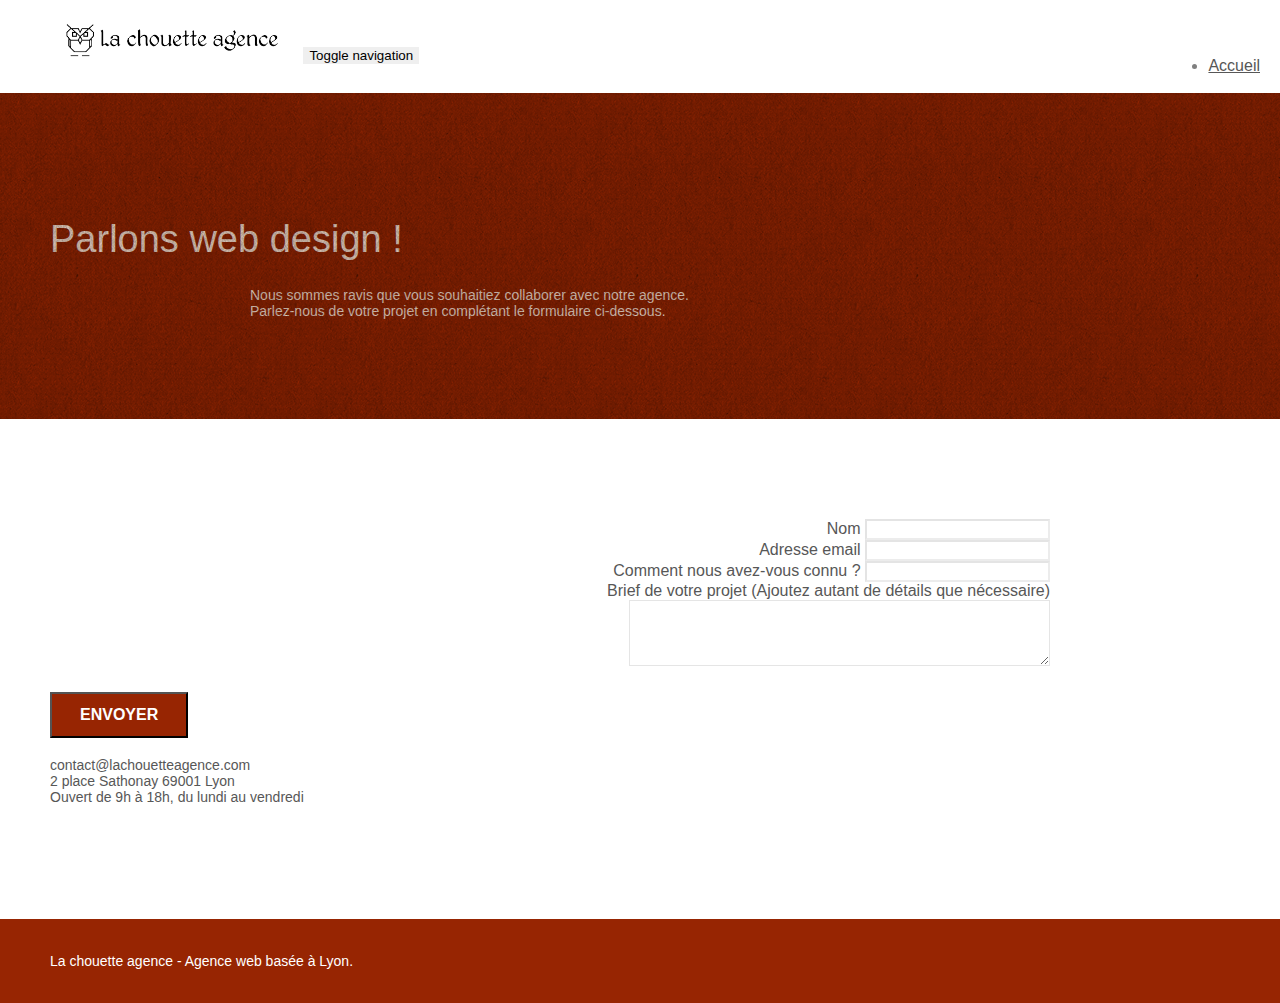
==== commit 427fd91e: "réseaux sociaux MAJ page contact" ====
--- a/page2.html
+++ b/page2.html
@@ -135,22 +135,22 @@
 					<div class="row row-no-gutters social">
 						<div class="col-sm-3">
 							<div class="text-center">
-								<a class="social" href="index.html"><span class="fa fa-twitter icon-md"></span></a>
+								<a class="social" title="Twitter" href="https://twitter.com"><span class="fa fa-twitter icon-md"></span></a>
 							</div>
 						</div>
 						<div class="col-sm-3">
 							<div class="text-center">
-								<a class="social" href="index.html"><span class="fa fa-facebook icon-md"></span></a>
+								<a class="social" title="Facebook" href="https://fr-fr.facebook.com"><span class="fa fa-facebook icon-md"></span></a>
 							</div>
 						</div>
 						<div class="col-sm-3">
 							<div class="text-center">
-								<a class="social" href="index.html"><span class="fa fa-dribbble icon-md"></span></a>
+								<a class="social" title="Dribbble" href="https://dribbble.com"><span class="fa fa-dribbble icon-md"></span></a>
 							</div>
 						</div>
 						<div class="col-sm-3">
 							<div class="text-center">
-								<a class="social" href="index.html"><span class="fa fa-instagram icon-md"></span></a>
+								<a class="social" title="Instagram" href="https://instagram.com"><span class="fa fa-instagram icon-md"></span></a>
 							</div>
 						</div>
 					</div>
--- a/style.css
+++ b/style.css
@@ -917,4 +917,8 @@
 #phrase-intro-bloc2, 
 #phrase-intro-bloc4 {
     font-size: 22px;
-}+}
+.form-group {
+    text-align: right;
+    justify-content: flex-start;
+}
